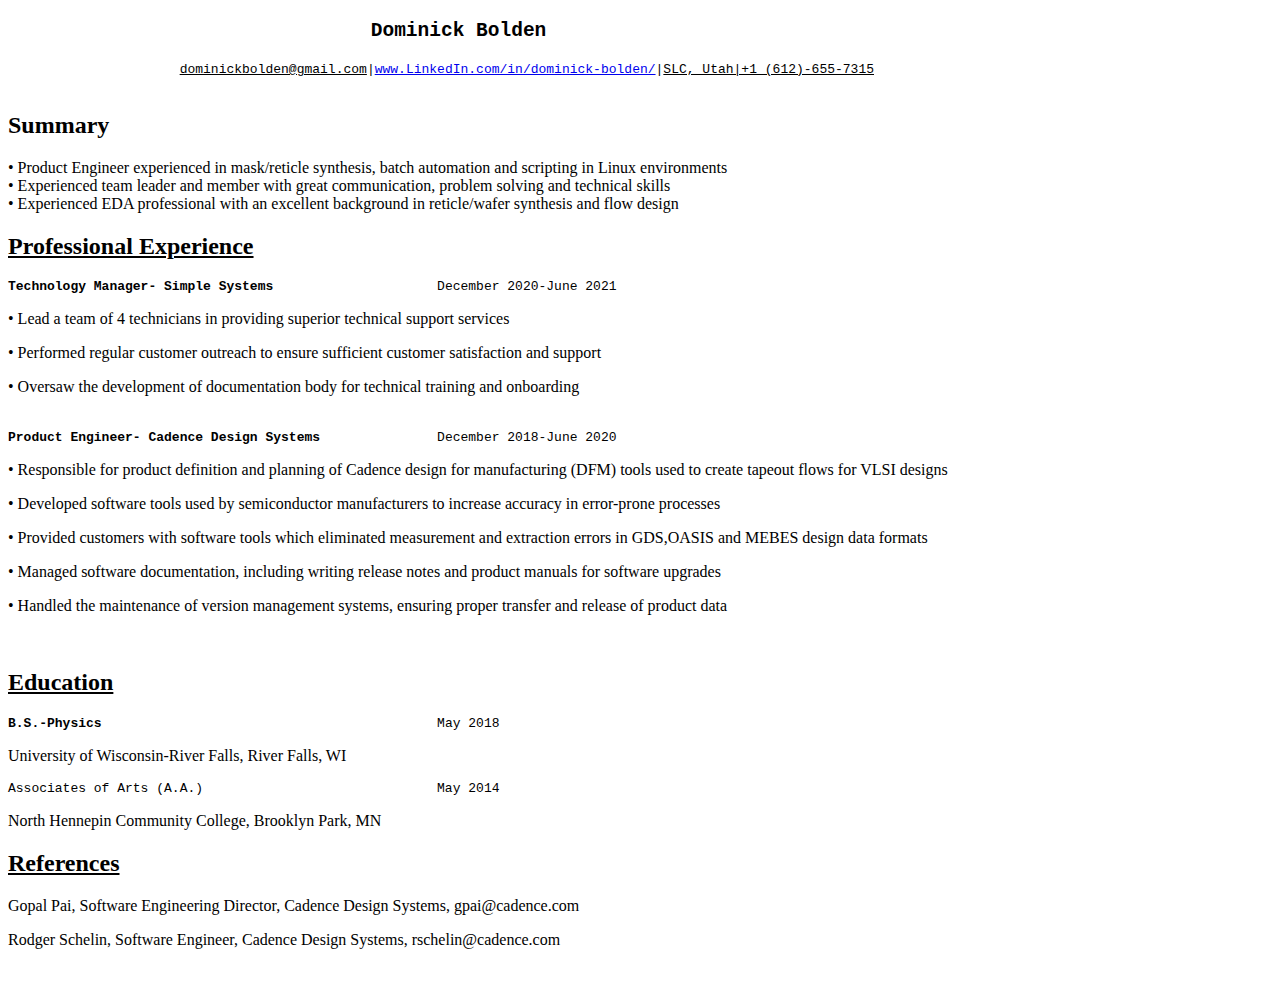
==== index.html @ f2256c7c "first commit" ====
<!DOCTYPE html>
<html>
    <head>
    </html>
    <body>

        <div>
            <h2><pre>                               Dominick Bolden<pre></h2>
            <pre>                      <u>dominickbolden@gmail.com</u>|<a href="https://www.linkedin.com/in/dominick-bolden/">www.LinkedIn.com/in/dominick-bolden/</a>|<u>SLC, Utah|+1 (612)-655-7315</u> 
            </pre>
            <h2>Summary</h2>
            <p>• Product Engineer experienced in mask/reticle synthesis, batch automation and scripting in Linux environments<br>
            • Experienced team leader and member with great communication, problem solving and technical skills<br>
            • Experienced EDA professional with an excellent background in reticle/wafer synthesis and flow design</p>
        </div>
        
        <div>
            <h2><u>Professional Experience</u></h2>
            <pre><b>Technology Manager- Simple Systems</b>                     December 2020-June 2021</pre> 
            <p>• Lead a team of 4 technicians in providing superior technical support services </p>
            <p>• Performed regular customer outreach to ensure sufficient customer satisfaction and support</p>
            <p>• Oversaw the development of documentation body for technical training and onboarding <br> <br></p>
        


            <pre><b>Product Engineer- Cadence Design Systems</b>               December 2018-June 2020</pre>
            <p>• Responsible for product definition and planning of Cadence design for manufacturing (DFM) tools used to create tapeout flows for VLSI designs </p>
            <p>• Developed software tools used by semiconductor manufacturers to increase accuracy in error-prone processes</p>
            <p>• Provided customers with software tools which eliminated measurement and extraction errors in GDS,OASIS and MEBES design data formats   </p>
            <p>• Managed software documentation, including writing release notes and product manuals for software upgrades  </p>
            <p>• Handled the maintenance of version management systems, ensuring proper transfer and release of product data  </p> <br>            
        </div>

        <div>
            <h2><u>Education</u></h2>
            <pre><b>B.S.-Physics</b>                                           May 2018</pre>
            <p>University of Wisconsin-River Falls, River Falls, WI</p> 

            <pre>Associates of Arts (A.A.)                              May 2014</pre>
            <p>North Hennepin Community College, Brooklyn Park, MN</p>

        </div>

        <div>
            <h2><u>References</u></h2>
            <p> Gopal Pai, Software Engineering Director, Cadence Design Systems, gpai@cadence.com</p>
            <p> Rodger Schelin, Software Engineer, Cadence Design Systems, rschelin@cadence.com</p>
        </div> <br>

    </body>
</html>
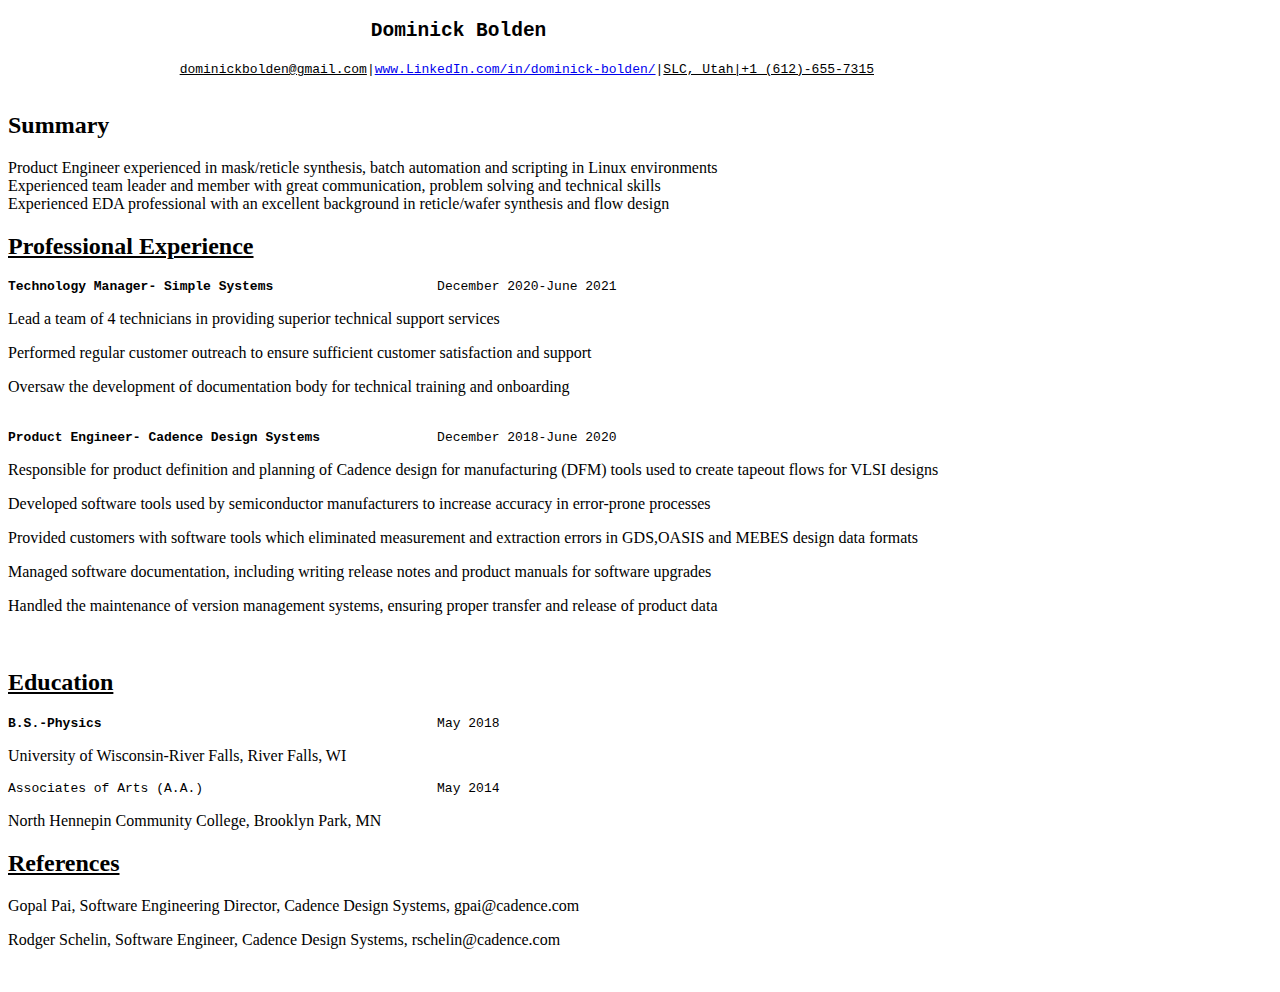
==== commit 593aab88: "second commit" ====
--- a/index.html
+++ b/index.html
@@ -9,28 +9,28 @@
             <pre>                      <u>dominickbolden@gmail.com</u>|<a href="https://www.linkedin.com/in/dominick-bolden/">www.LinkedIn.com/in/dominick-bolden/</a>|<u>SLC, Utah|+1 (612)-655-7315</u> 
             </pre>
             <h2>Summary</h2>
-            <p>• Product Engineer experienced in mask/reticle synthesis, batch automation and scripting in Linux environments<br>
-            • Experienced team leader and member with great communication, problem solving and technical skills<br>
-            • Experienced EDA professional with an excellent background in reticle/wafer synthesis and flow design</p>
+            <p>Product Engineer experienced in mask/reticle synthesis, batch automation and scripting in Linux environments<br>
+            Experienced team leader and member with great communication, problem solving and technical skills<br>
+            Experienced EDA professional with an excellent background in reticle/wafer synthesis and flow design</p>
         </div>
         
         <div>
             <h2><u>Professional Experience</u></h2>
             <pre><b>Technology Manager- Simple Systems</b>                     December 2020-June 2021</pre> 
-            <p>• Lead a team of 4 technicians in providing superior technical support services </p>
-            <p>• Performed regular customer outreach to ensure sufficient customer satisfaction and support</p>
-            <p>• Oversaw the development of documentation body for technical training and onboarding <br> <br></p>
+            <p>Lead a team of 4 technicians in providing superior technical support services </p>
+            <p>Performed regular customer outreach to ensure sufficient customer satisfaction and support</p>
+            <p>Oversaw the development of documentation body for technical training and onboarding <br> <br></p>
         
 
 
             <pre><b>Product Engineer- Cadence Design Systems</b>               December 2018-June 2020</pre>
-            <p>• Responsible for product definition and planning of Cadence design for manufacturing (DFM) tools used to create tapeout flows for VLSI designs </p>
-            <p>• Developed software tools used by semiconductor manufacturers to increase accuracy in error-prone processes</p>
-            <p>• Provided customers with software tools which eliminated measurement and extraction errors in GDS,OASIS and MEBES design data formats   </p>
-            <p>• Managed software documentation, including writing release notes and product manuals for software upgrades  </p>
-            <p>• Handled the maintenance of version management systems, ensuring proper transfer and release of product data  </p> <br>            
+            <p>Responsible for product definition and planning of Cadence design for manufacturing (DFM) tools used to create tapeout flows for VLSI designs </p>
+            <p>Developed software tools used by semiconductor manufacturers to increase accuracy in error-prone processes</p>
+            <p>Provided customers with software tools which eliminated measurement and extraction errors in GDS,OASIS and MEBES design data formats   </p>
+            <p>Managed software documentation, including writing release notes and product manuals for software upgrades  </p>
+            <p>Handled the maintenance of version management systems, ensuring proper transfer and release of product data  </p> <br>            
         </div>
-
+            
         <div>
             <h2><u>Education</u></h2>
             <pre><b>B.S.-Physics</b>                                           May 2018</pre>
@@ -48,4 +48,5 @@
         </div> <br>
 
     </body>
-</html>+</html>
+
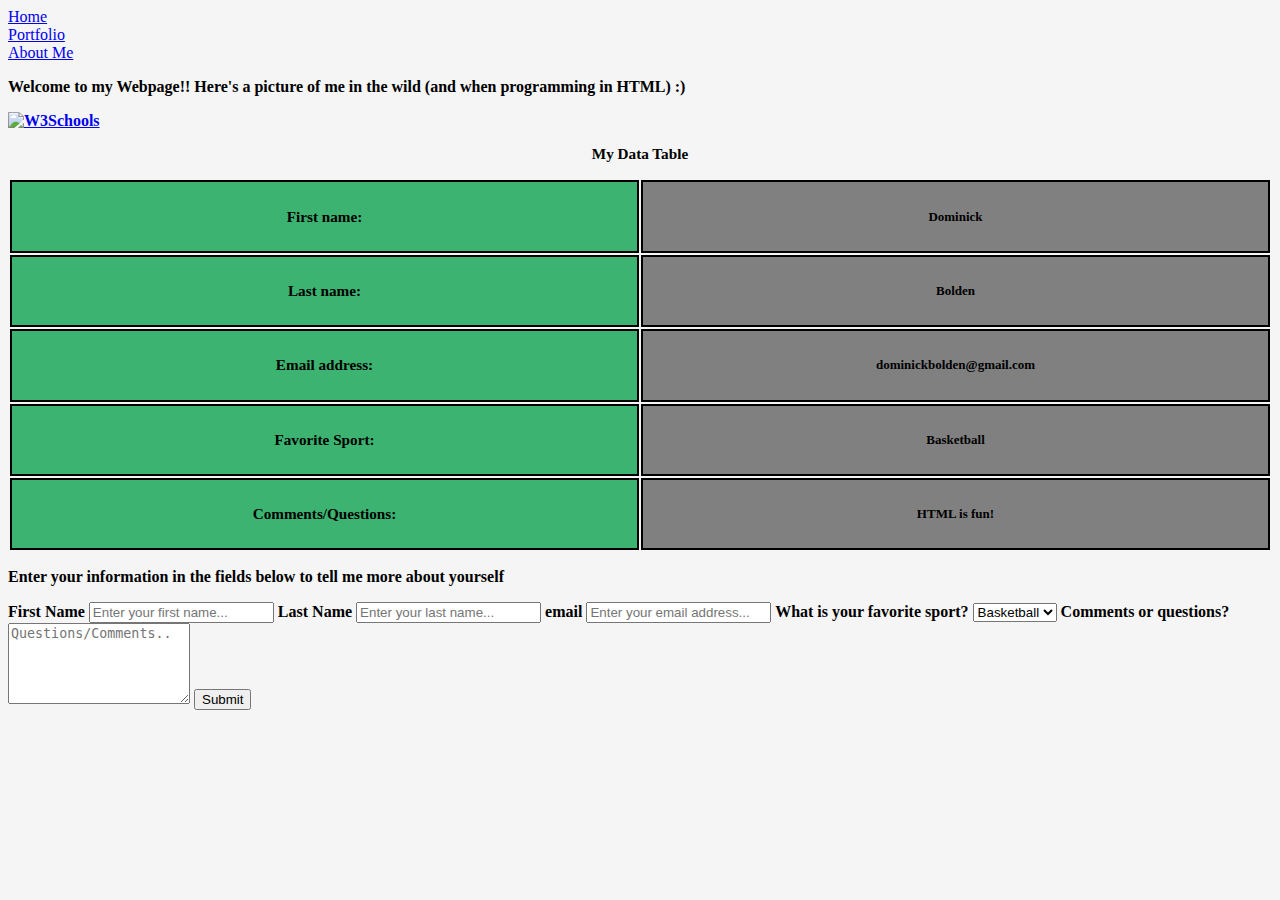
==== commit bda04479: "fifth commit" ====
--- a/index.html
+++ b/index.html
@@ -2,51 +2,95 @@
 <html>
     <head>
     </html>
-    <body>
+    <body style = "background-color:whitesmoke";>
 
-        <div>
-            <h2><pre>                               Dominick Bolden<pre></h2>
-            <pre>                      <u>dominickbolden@gmail.com</u>|<a href="https://www.linkedin.com/in/dominick-bolden/">www.LinkedIn.com/in/dominick-bolden/</a>|<u>SLC, Utah|+1 (612)-655-7315</u> 
-            </pre>
-            <h2>Summary</h2>
-            <p>Product Engineer experienced in mask/reticle synthesis, batch automation and scripting in Linux environments<br>
-            Experienced team leader and member with great communication, problem solving and technical skills<br>
-            Experienced EDA professional with an excellent background in reticle/wafer synthesis and flow design</p>
-        </div>
-        
-        <div>
-            <h2><u>Professional Experience</u></h2>
-            <pre><b>Technology Manager- Simple Systems</b>                     December 2020-June 2021</pre> 
-            <p>Lead a team of 4 technicians in providing superior technical support services </p>
-            <p>Performed regular customer outreach to ensure sufficient customer satisfaction and support</p>
-            <p>Oversaw the development of documentation body for technical training and onboarding <br> <br></p>
-        
+      <div class="vertical-menu">
+        <a href="#" class="active">Home</a><br>
+        <a href="C:\Users\domin\OneDrive\Desktop\html code\portfolio.html">Portfolio</a><br>
+        <a href="C:\Users\domin\OneDrive\Desktop\html code\about_me.html">About Me</a>              
+      </div>      
+          
+               
+          <p><b>Welcome to my Webpage!! Here's a picture of me in the wild (and when programming in HTML) :)<b></p>
+            <a href="/images/myw3schoolsimage.jpg" download="w3logo">
+              <img src="C:\Users\domin\OneDrive\Desktop\tiger.JPG" alt="W3Schools">
+            </a>
+    
+            <table>
+             <caption><h3>My Data Table<h3></caption>
+              <tr>
+                <td style = "background-color: mediumseagreen"><h3>First name:</h3></td>
+                <td style = "background-color: gray">Dominick</td>
+              </tr>
+
+              <tr>
+                <td style = "background-color: mediumseagreen"><h3>Last name:</h3></td>
+                <td style = "background-color:gray">Bolden</td>
+              </tr>
+
+              <tr>
+                <td style = "background-color: mediumseagreen"><h3>Email address:<h3></td>
+                <td style = "background-color: gray">dominickbolden@gmail.com</td>
+              </tr>
+    
+              <tr>
+                <td style = "background-color: mediumseagreen"><h3>Favorite Sport:</h3></td>
+                <td style = "background-color:gray">Basketball</td>
+              </tr>
+
+              <tr>
+                <td style = background-color:mediumseagreen><h3>Comments/Questions:<h3></td>
+                <td style = "background-color: gray">HTML is fun!</td>
+              </tr>
+            </table>
 
 
-            <pre><b>Product Engineer- Cadence Design Systems</b>               December 2018-June 2020</pre>
-            <p>Responsible for product definition and planning of Cadence design for manufacturing (DFM) tools used to create tapeout flows for VLSI designs </p>
-            <p>Developed software tools used by semiconductor manufacturers to increase accuracy in error-prone processes</p>
-            <p>Provided customers with software tools which eliminated measurement and extraction errors in GDS,OASIS and MEBES design data formats   </p>
-            <p>Managed software documentation, including writing release notes and product manuals for software upgrades  </p>
-            <p>Handled the maintenance of version management systems, ensuring proper transfer and release of product data  </p> <br>            
-        </div>
+            <style>
+              table {
+                  margin-left: auto;
+                  margin-right: auto;
+                  font-size: 13px;
+                  width: 100%;
+                  table-layout:fixed;               
+              }
+          
+              td {
+                  border: 2px solid black;
+                  text-align: center;
+                  padding: 10px;
+              }            
+          </style>
+  
+        <p>Enter your information in the fields below to tell me more about yourself</p>
+        <div class="container">
+          <form action="action_page.php" formmethod="get">
+        
+            <label for="fname">First Name</label>
+            <input type="text" id="fname" name="firstname" placeholder="Enter your first name...">
+        
+            <label for="lname">Last Name</label>
+            <input type="text" id="lname" name="lastname" placeholder="Enter your last name...">
+
+            <label for="email">email</label>
+            <input type="text" id="email" name="email" placeholder="Enter your email address...">
+        
+            <label for="sport">What is your favorite sport?</label>
+            <select id="sport" name="sport">
+              <option value="Basketball">Basketball</option>
+              <option value="Football">Football</option>
+              <option value="Baseball">Baseball</option>
+              <option value="Soccer">Soccer</option>
+              <option value="Hockey">Hockey</option><br>
+            </select>
+        
+            <label for="subject">Comments or questions?</label>
+            <textarea id="subject" name="subject" placeholder="Questions/Comments.." style="height:75px"></textarea>
+            <input type="submit" value="Submit">
             
-        <div>
-            <h2><u>Education</u></h2>
-            <pre><b>B.S.-Physics</b>                                           May 2018</pre>
-            <p>University of Wisconsin-River Falls, River Falls, WI</p> 
-
-            <pre>Associates of Arts (A.A.)                              May 2014</pre>
-            <p>North Hennepin Community College, Brooklyn Park, MN</p>
-
-        </div>
-
-        <div>
-            <h2><u>References</u></h2>
-            <p> Gopal Pai, Software Engineering Director, Cadence Design Systems, gpai@cadence.com</p>
-            <p> Rodger Schelin, Software Engineer, Cadence Design Systems, rschelin@cadence.com</p>
-        </div> <br>
-
+        
+          </form>
+        </div> <br><br><br>        
+               
     </body>
 </html>
 
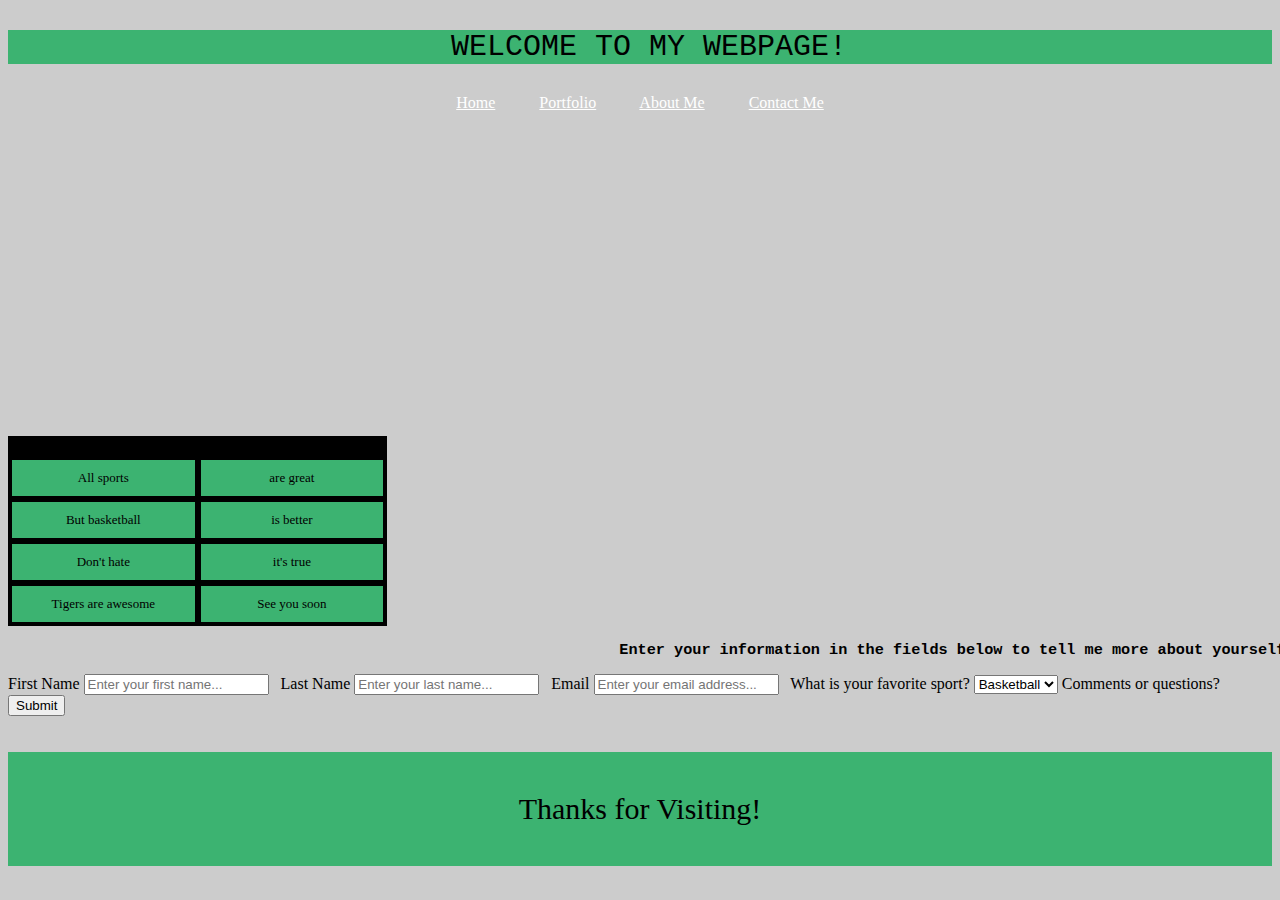
==== commit 55fcdd56: "10th commit" ====
--- a/index.html
+++ b/index.html
@@ -1,56 +1,56 @@
 <!DOCTYPE html>
 <html>
     <head>
+        <link rel="stylesheet" href="style.css"> 
     </html>
-    <body style = "background-color:whitesmoke";>
+    <body>
 
-      <div class="vertical-menu">
-        <a href="#" class="active">Home</a><br>
-        <a href="C:\Users\domin\OneDrive\Desktop\html code\portfolio.html">Portfolio</a><br>
-        <a href="C:\Users\domin\OneDrive\Desktop\html code\about_me.html">About Me</a>              
-      </div>      
-          
-               
-          <p><b>Welcome to my Webpage!! Here's a picture of me in the wild (and when programming in HTML) :)<b></p>
-            <a href="/images/myw3schoolsimage.jpg" download="w3logo">
-              <img src="C:\Users\domin\OneDrive\Desktop\tiger.JPG" alt="W3Schools">
-            </a>
-    
+      <div class="header">
+        <pre> WELCOME TO MY WEBPAGE!</pre>
+      </div>
+
+      <div style="text-align:center">
+        <a href="home.html">Home</a>&nbsp;&nbsp;&nbsp;&nbsp;&nbsp;&nbsp;&nbsp;&nbsp;&nbsp;&nbsp;
+        <a href="portfolio.html">Portfolio</a>&nbsp;&nbsp;&nbsp;&nbsp;&nbsp;&nbsp;&nbsp;&nbsp;&nbsp;&nbsp;
+        <a href="about_me.html">About Me</a>&nbsp;&nbsp;&nbsp;&nbsp;&nbsp;&nbsp;&nbsp;&nbsp;&nbsp;&nbsp;
+        <a href="contact_me.html">Contact Me</a>
+      </div>
+
+            
             <table>
-             <caption><h3>My Data Table<h3></caption>
               <tr>
-                <td style = "background-color: mediumseagreen"><h3>First name:</h3></td>
-                <td style = "background-color: gray">Dominick</td>
+                <th>Favorite Sport</th>
+                <th>Basketball</th> 
               </tr>
 
               <tr>
-                <td style = "background-color: mediumseagreen"><h3>Last name:</h3></td>
-                <td style = "background-color:gray">Bolden</td>
+                <td>All sports</td>
+                <td>are great</td>
+              </tr>
+              <tr>
+                <td>But basketball</td>
+                <td>is better</td>
               </tr>
 
               <tr>
-                <td style = "background-color: mediumseagreen"><h3>Email address:<h3></td>
-                <td style = "background-color: gray">dominickbolden@gmail.com</td>
+
+                <td>Don't hate</td>
+                <td>it's true</td>
               </tr>
-    
               <tr>
-                <td style = "background-color: mediumseagreen"><h3>Favorite Sport:</h3></td>
-                <td style = "background-color:gray">Basketball</td>
-              </tr>
 
-              <tr>
-                <td style = background-color:mediumseagreen><h3>Comments/Questions:<h3></td>
-                <td style = "background-color: gray">HTML is fun!</td>
-              </tr>
+                <td>Tigers are awesome</td>
+                <td>See you soon</td>
+              </tr><br><br><br><br><br><br><br><br><br><br><br><br><br><br><br><br><br><br>
+
             </table>
-
 
             <style>
               table {
-                  margin-left: auto;
-                  margin-right: auto;
+                  
+                  margin-right:auto;
                   font-size: 13px;
-                  width: 100%;
+                  width: 30%;
                   table-layout:fixed;               
               }
           
@@ -58,21 +58,21 @@
                   border: 2px solid black;
                   text-align: center;
                   padding: 10px;
-              }            
+              }  
           </style>
   
-        <p>Enter your information in the fields below to tell me more about yourself</p>
+        <pre><h3>                                                                   Enter your information in the fields below to tell me more about yourself<h3></pre>
         <div class="container">
           <form action="action_page.php" formmethod="get">
         
             <label for="fname">First Name</label>
-            <input type="text" id="fname" name="firstname" placeholder="Enter your first name...">
+            <input type="text" id="fname" name="firstname" placeholder="Enter your first name...">&nbsp;&nbsp;
         
             <label for="lname">Last Name</label>
-            <input type="text" id="lname" name="lastname" placeholder="Enter your last name...">
+            <input type="text" id="lname" name="lastname" placeholder="Enter your last name...">&nbsp;&nbsp;
 
-            <label for="email">email</label>
-            <input type="text" id="email" name="email" placeholder="Enter your email address...">
+            <label for="email">Email</label>
+            <input type="text" id="email" name="email" placeholder="Enter your email address...">&nbsp;&nbsp;
         
             <label for="sport">What is your favorite sport?</label>
             <select id="sport" name="sport">
@@ -80,17 +80,21 @@
               <option value="Football">Football</option>
               <option value="Baseball">Baseball</option>
               <option value="Soccer">Soccer</option>
-              <option value="Hockey">Hockey</option><br>
+              <option value="Hockey">Hockey</option>&nbsp;&nbsp;             
             </select>
         
             <label for="subject">Comments or questions?</label>
-            <textarea id="subject" name="subject" placeholder="Questions/Comments.." style="height:75px"></textarea>
             <input type="submit" value="Submit">
-            
+             
+          </form>
+        </div><br><br>
+
+        <div class="footer">
+          <p>Thanks for Visiting!</p>
+        </div>
+
+
         
-          </form>
-        </div> <br><br><br>        
-               
+    
     </body>
-</html>
-
+</html>--- a/style.css
+++ b/style.css
@@ -0,0 +1,124 @@
+p {
+  display: block;
+  margin-top: 1em;
+  margin-bottom: 1em;
+  margin-left: 0;
+  margin-right: 0;
+}
+
+h1{
+    color:blue;
+}
+
+h2{
+    color:orange;
+}
+
+h3{
+    color:black;
+    /*background-color:white*/
+}
+
+
+input[type=text]:focus {
+    background-color: lightcyan;
+}
+
+body {background-color: coral;}
+
+table {
+    background-color:black ;
+}
+
+td{
+    background-color:mediumseagreen;
+}              
+
+ul {
+    list-style-type: none;
+    margin: 0;
+    padding: 0;
+}
+
+.navbar {
+    overflow: hidden;
+    background-color: #333;
+    position: relative; /* Set the navbar to a relative position */
+    top:0; /* Position the navbar at the top of the page */
+    width:99.9%; /* 99.9% width so there is a gap on both sides of the page*/
+  }
+  
+  /* Links inside the navbar but i took out the navbar */
+  .navbar a {
+    float:left;
+    display:block ;
+    color: white;
+    text-align: center;
+    padding: 20px 16px;
+    text-decoration: none;
+  }
+  
+  /* this changes the background color when a mouse hovers over it */
+  .navbar a:hover {
+    background: blue;
+    color: white;
+  }
+  
+  /* Main content */
+  .main {
+    margin-top: 30px; 
+  }
+
+  
+  /*div {
+    background-color: lightgrey;
+    width: 100px;
+    border: 55px solid green;
+    padding: 55px;
+    margin: 20px;
+  }*/
+  
+  a:link {
+    color:white;
+  }
+  
+  a:visited {
+    color: black;
+  }
+
+  a:hover {
+    color: purple;
+  }
+
+  a:active {
+    background-color: yellow;
+  }
+
+  table.center {
+    margin-left:auto; 
+    margin-right:auto;
+  }
+
+
+  .header {
+    padding: .011px;
+    text-align: center;
+    background: mediumseagreen;
+    color: black;
+    font-size: 30px;
+  }
+
+  .footer {
+    padding: 10px;
+    background: mediumseagreen;
+    color: black;
+    font-size: 30px;
+    text-align: center;
+ }
+ 
+body  {
+  background-image: url("https://cdn.wallpapersafari.com/13/46/iJ7dep.jpg");
+  background-color: #cccccc;
+}
+
+
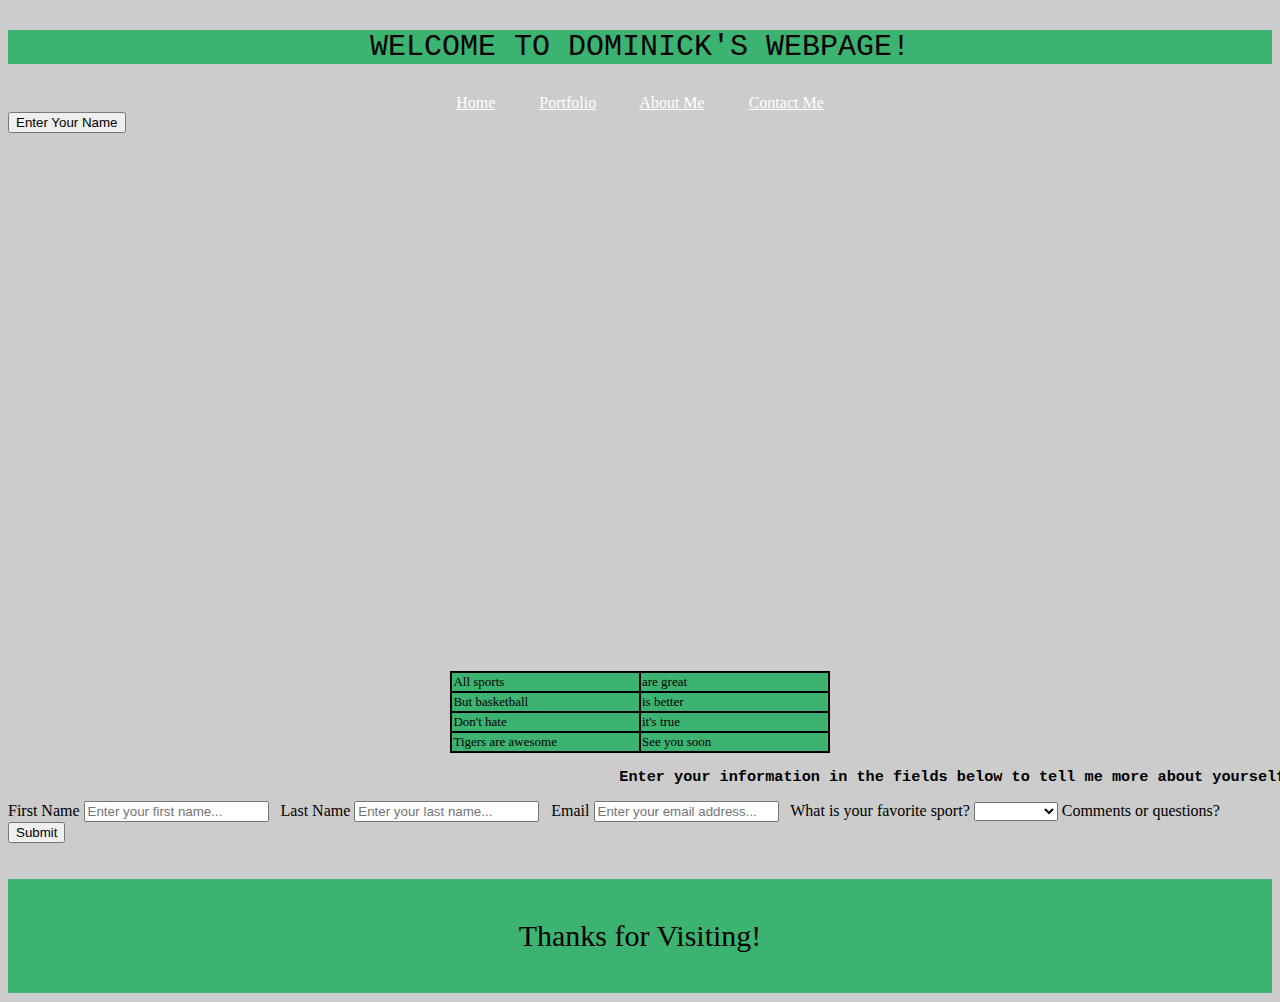
==== commit c9d801c5: "Update index.html" ====
--- a/index.html
+++ b/index.html
@@ -5,24 +5,49 @@
     </html>
     <body>
 
+    
       <div class="header">
-        <pre> WELCOME TO MY WEBPAGE!</pre>
+        <pre>WELCOME TO DOMINICK'S WEBPAGE!</pre>
       </div>
 
       <div style="text-align:center">
-        <a href="home.html">Home</a>&nbsp;&nbsp;&nbsp;&nbsp;&nbsp;&nbsp;&nbsp;&nbsp;&nbsp;&nbsp;
+        <a href="intro.html">Home</a>&nbsp;&nbsp;&nbsp;&nbsp;&nbsp;&nbsp;&nbsp;&nbsp;&nbsp;&nbsp;
         <a href="portfolio.html">Portfolio</a>&nbsp;&nbsp;&nbsp;&nbsp;&nbsp;&nbsp;&nbsp;&nbsp;&nbsp;&nbsp;
         <a href="about_me.html">About Me</a>&nbsp;&nbsp;&nbsp;&nbsp;&nbsp;&nbsp;&nbsp;&nbsp;&nbsp;&nbsp;
         <a href="contact_me.html">Contact Me</a>
       </div>
 
+      <button onclick="myFunction()">Enter Your Name</button>
+
+      <p id="demo"></p>
+      <p id="demo0"></p>
+      <p id="demoux"></p>
+
+      <script>
+      const d = new Date();
+      const m = new Date();
+      function myFunction() {
+        let text;
+        let person = prompt("Please enter your name:", "");
+        if (person == null || person == "") {
+          text = "You suck because you wouldn't tell me your name. I will find out anyway";
+        } else {
+          text = "Hello " + person + "! Thank you for visiting my resume site!";
+        }
+                                                                                                                                                                         
+        document.getElementById("demo").innerHTML = text;                                           
+        document.getElementById("demo0").innerHTML = d.getHours();
+        document.getElementById("demoux").innerHTML=m.getMinutes();
+        }
+      </script>
+                                                                                                                                                                                                                                                               
+     
+
+      
+
             
             <table>
-              <tr>
-                <th>Favorite Sport</th>
-                <th>Basketball</th> 
-              </tr>
-
+              
               <tr>
                 <td>All sports</td>
                 <td>are great</td>
@@ -33,32 +58,27 @@
               </tr>
 
               <tr>
-
                 <td>Don't hate</td>
                 <td>it's true</td>
               </tr>
+
               <tr>
-
                 <td>Tigers are awesome</td>
                 <td>See you soon</td>
-              </tr><br><br><br><br><br><br><br><br><br><br><br><br><br><br><br><br><br><br>
+              </tr><br><br><br><br><br><br><br><br><br><br><br><br><br><br><br><br><br><br><br><br><br><br><br><br><br><br><br><br><br>
 
             </table>
 
             <style>
-              table {
-                  
+              table {                                    
+                  margin-left:auto;
                   margin-right:auto;
                   font-size: 13px;
                   width: 30%;
                   table-layout:fixed;               
               }
           
-              td {
-                  border: 2px solid black;
-                  text-align: center;
-                  padding: 10px;
-              }  
+              
           </style>
   
         <pre><h3>                                                                   Enter your information in the fields below to tell me more about yourself<h3></pre>
@@ -76,6 +96,7 @@
         
             <label for="sport">What is your favorite sport?</label>
             <select id="sport" name="sport">
+              <option value=""></option>
               <option value="Basketball">Basketball</option>
               <option value="Football">Football</option>
               <option value="Baseball">Baseball</option>
@@ -95,6 +116,7 @@
 
 
         
-    
+
+       
     </body>
-</html>+</html>
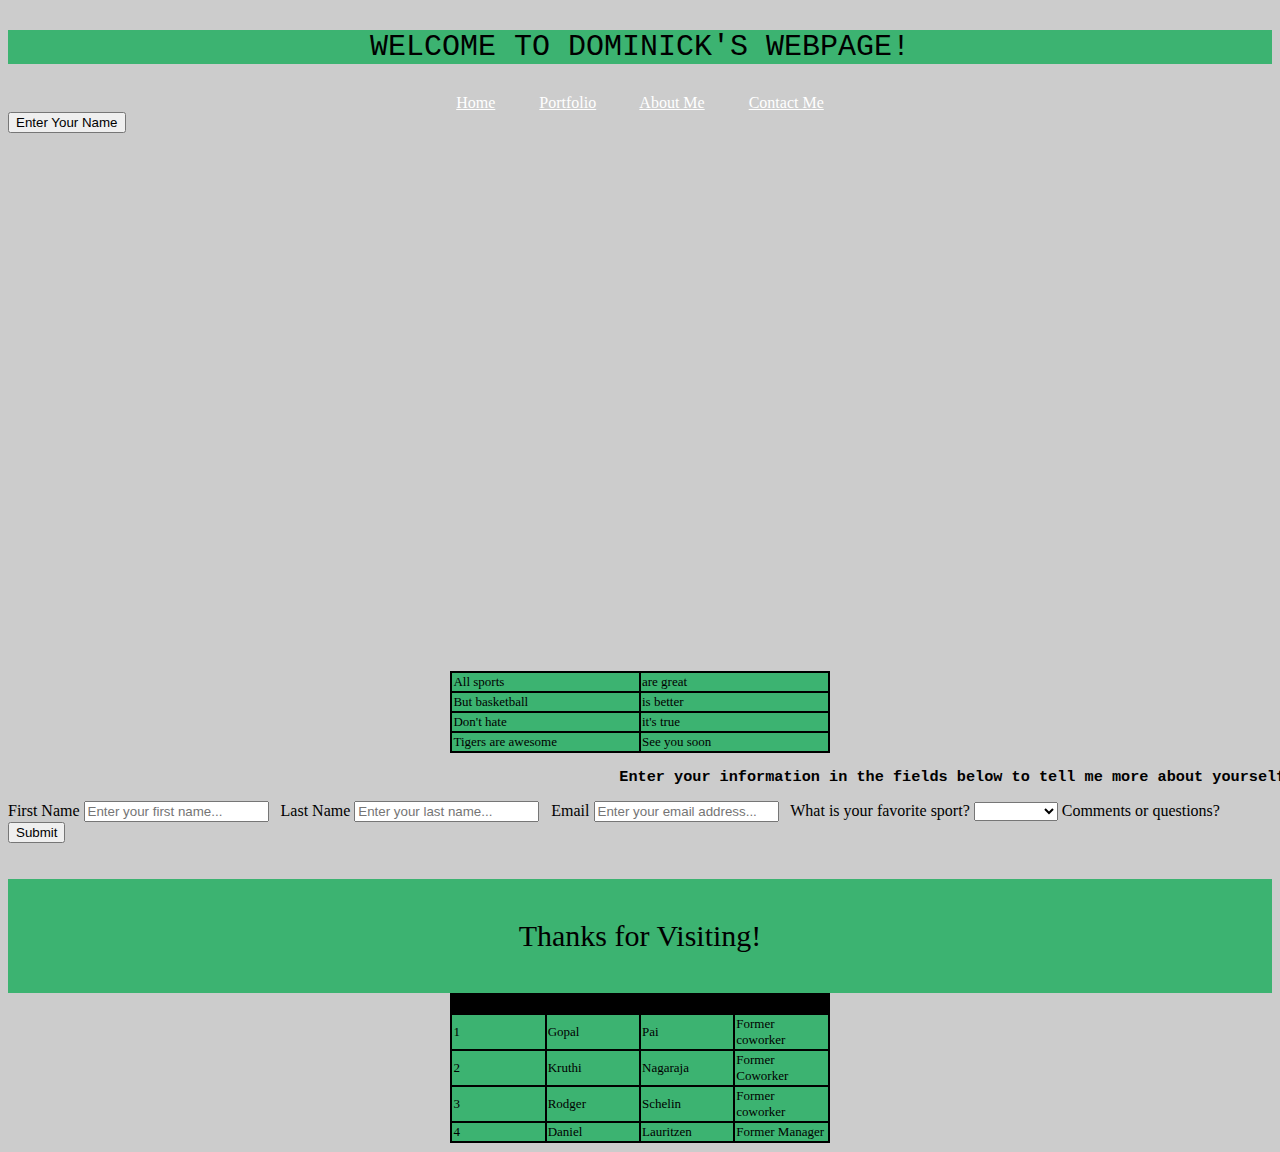
==== commit 289de128: "Update index.html" ====
--- a/index.html
+++ b/index.html
@@ -40,12 +40,7 @@
         document.getElementById("demoux").innerHTML=m.getMinutes();
         }
       </script>
-                                                                                                                                                                                                                                                               
-     
-
-      
-
-            
+              
             <table>
               
               <tr>
@@ -115,6 +110,109 @@
         </div>
 
 
+        <table>
+          <thead>
+            <tr>
+              <th>#</th>
+              <th>First Name</th>
+              <th>Last Name</th>
+              <th>Relation to Me</th>
+            </tr>
+          </thead>
+          <tbody id="tbreferences">
+          <tr>
+            <td>1</td>
+            <td>Gopal</td>
+            <td>Pai</td>
+            <td>Former coworker</td>
+          
+          </tr>
+          <tr>
+            <td>2</td>
+            <td>Kruthi</td>
+            <td>Nagaraja</td>
+            <td>Former Coworker</td>
+          </tr>
+
+          <tr>
+            <td>3</td>
+            <td>Rodger</td>
+            <td>Schelin</td>
+            <td>Former coworker</td>
+
+          </tr>
+
+          <tr>
+            <td>4</td>
+            <td>Daniel</td>
+            <td>Lauritzen</td>
+            <td>Former Manager</td>
+
+          </tr>
+          </tbody>
+
+
+
+
+
+
+        </table>
+
+
+
+
+        <script>
+          const references=[
+            {
+              first:'clifton',
+              last:'bolden',
+              relation:'brother',
+            },
+
+            {
+              first:'gopal',
+              last:'pai',
+              relation:'former coworker',
+            },
+
+            {
+              first:'rodger',
+              last:'schelin',
+              relation:'former coworker',
+            },
+
+            {
+              first:'kruthi',
+              last:'nagaraja',
+              relation:'formwer coworker',
+            }
+          ]
+          for(let i=0;i<references.length;i++){
+            let reference=references[i]
+          }
+
+          let tbreferences=document.getElementById('tbreferences')
+          references.forEach((reference, index) => {
+            let referenceTr = document.createElement('tr')
+            let number = document.createElement('td')
+            let first = document.createElement('td')
+            let last = document.CreateElement('td')
+            let relatino = document.createelement('td')
+            number.innerHTML = index+1
+            first.innerHTMl=referencfe.first
+            last.innerHTML = reference.last
+            relation.innerHTMl = reference.relation
+            referenceTr.append(number)
+            referenceTr.append(first)
+            referenceTr.append(last)
+            referenceTr.append(relation)
+          })
+          </script>
+
+
+
+
+
         
 
        
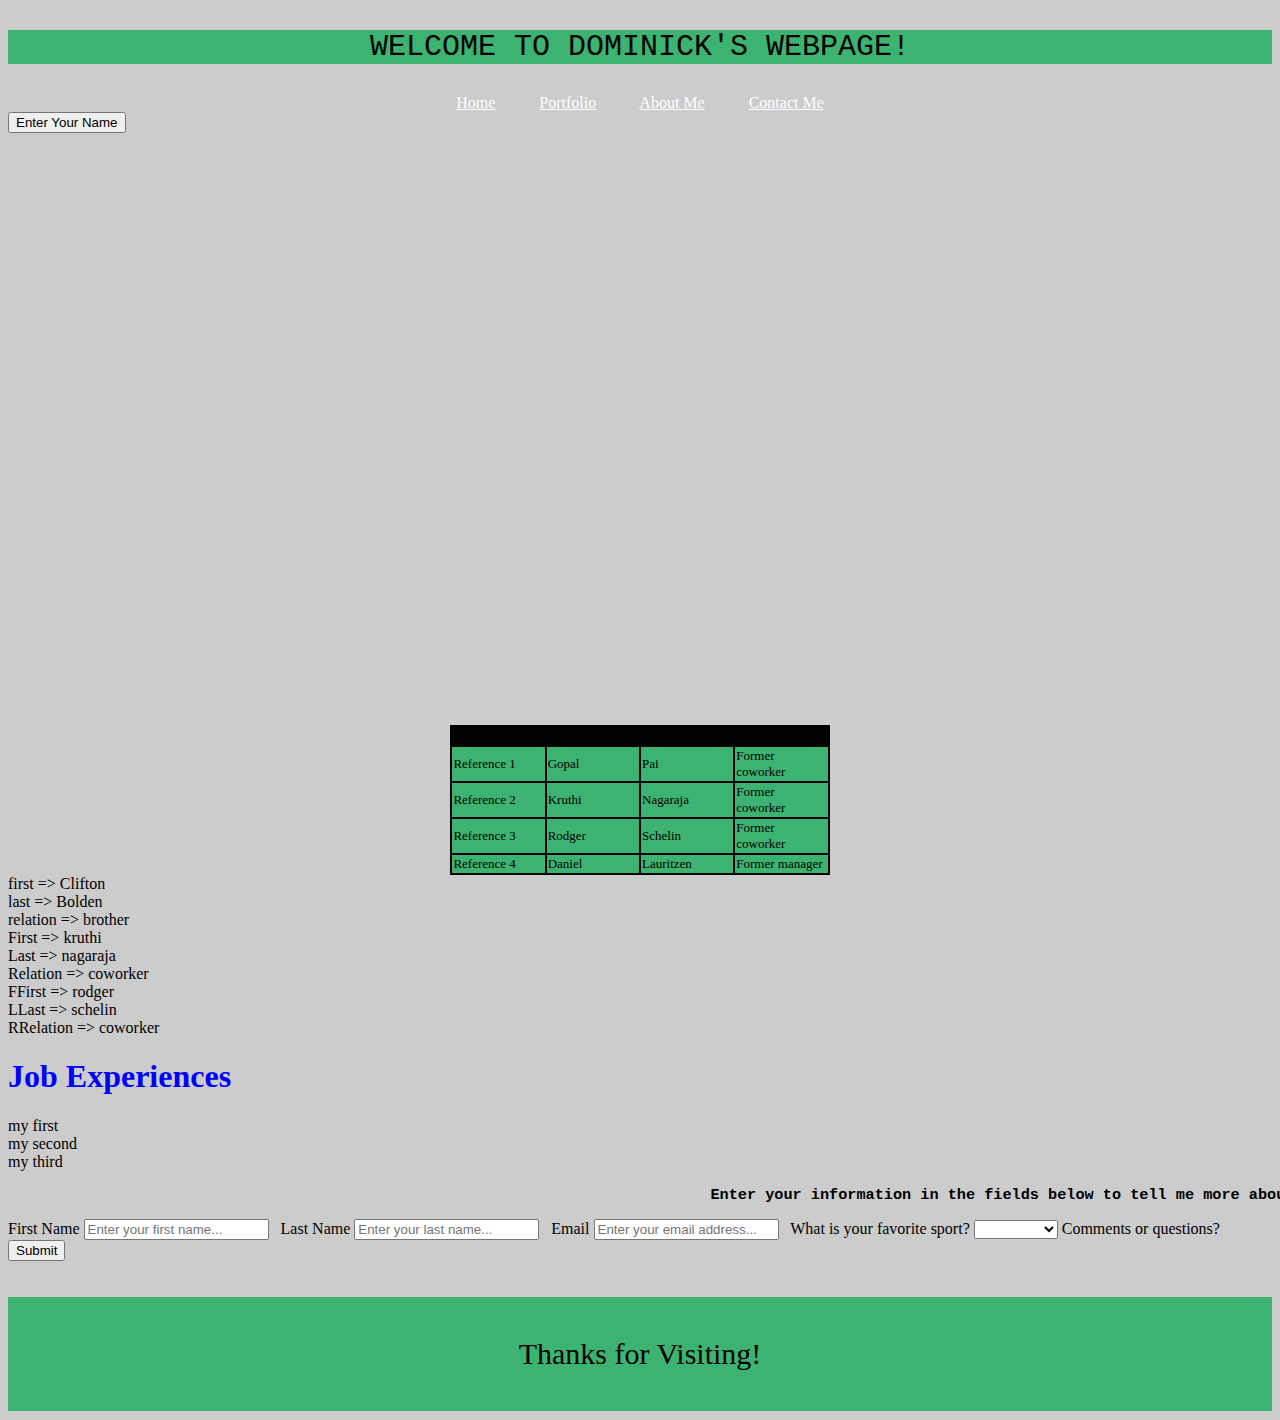
==== commit 2d1009c6: "Update index.html" ====
--- a/index.html
+++ b/index.html
@@ -41,28 +41,10 @@
         }
       </script>
               
-            <table>
-              
-              <tr>
-                <td>All sports</td>
-                <td>are great</td>
-              </tr>
-              <tr>
-                <td>But basketball</td>
-                <td>is better</td>
-              </tr>
-
-              <tr>
-                <td>Don't hate</td>
-                <td>it's true</td>
-              </tr>
-
-              <tr>
-                <td>Tigers are awesome</td>
-                <td>See you soon</td>
-              </tr><br><br><br><br><br><br><br><br><br><br><br><br><br><br><br><br><br><br><br><br><br><br><br><br><br><br><br><br><br>
-
-            </table>
+            
+          <br><br><br><br><br><br><br><br><br><br><br><br><br><br><br><br><br><br><br><br><br><br><br><br><br><br><br><br><br><br><br><br>
+
+            
 
             <style>
               table {                                    
@@ -75,8 +57,141 @@
           
               
           </style>
+
+
+
+
+
+<table class= "center">
+  <thead>
+    <tr>
+      <th>Reference #</th>
+      <th>First Name</th>
+      <th>Last Name</th>
+      <th>Relation to Me</th>
+    </tr>
+  </thead>
+  <tbody id="tbreferences">
+
+  <tr>
+    <td>Reference 1</td>
+    <td>Gopal</td>
+    <td>Pai</td>
+    <td>Former coworker</td>          
+  </tr>
+
+  <tr>
+    <td>Reference 2</td>
+    <td>Kruthi</td>
+    <td>Nagaraja</td>
+    <td>Former coworker</td>
+  </tr>
+
+  <tr>
+    <td>Reference 3</td>
+    <td>Rodger</td>
+    <td>Schelin</td>
+    <td>Former coworker</td>
+  </tr>
+
+  <tr>
+    <td>Reference 4</td>
+    <td>Daniel</td>
+    <td>Lauritzen</td>
+    <td>Former manager</td>
+  </tr>
+
+  </tbody>
+</table>
+
+
+
+
+
+<script>
+  const references=[
+    {
+      first:'clifton',
+      last:'bolden',
+      relation:'brother',
+    },
+
+    {
+      first:'gopal',
+      last:'pai',
+      relation:'former coworker',
+    },
+
+    {
+      first:'rodger',
+      last:'schelin',
+      relation:'former coworker',
+    },
+
+    {
+      first:'kruthi',
+      last:'nagaraja',
+      relation:'former coworker',
+    }
+  ]
+  for(let i=0; i<references.length; i++){
+    document.write(first);
+    let reference=references[i]
+    
+  }
+ </script>
+
+
+<script> 
+  // An array of keys
+  var keys = ["first", "last", "relation", "First","Last", "Relation", "FFirst", "LLast","RRelation"];
+    
+  // An array of values
+  var values = ["Clifton", "Bolden", "brother", "kruthi", "nagaraja", "coworker", "rodger", "schelin", "coworker"];
+    
+  // Object created
+  var obj = {};
+    
+  // Using loop to insert key
+  // value in Object
+  for(var i = 0; i < keys.length; i++){
+      obj[keys[i]] = values[i];
+  }
+    
+  // Printing object
+  for (var key of Object.keys(obj)) {
+      document.write(key + " => " + obj[key] + "</br>")
+  }
+
+</script> 
+
+
+<div>
+<h1 id="h1Jobexperience">Job Experiences</h1>
+<ul id ="ulJobexperience">
+
+<li>my first</li>
+<li>my second</li>
+<li>my third</li>
+</ul>
+</div>
+
+<script>
+  $('#ulJobexperience').fadetoggle()
   
-        <pre><h3>                                                                   Enter your information in the fields below to tell me more about yourself<h3></pre>
+  $('#h1Jobexperience').click(toggle)
+</script>
+
+
+
+
+
+
+
+
+  
+  
+        <pre><h3>                                                                             Enter your information in the fields below to tell me more about yourself<h3></pre>
         <div class="container">
           <form action="action_page.php" formmethod="get">
         
@@ -110,104 +225,7 @@
         </div>
 
 
-        <table>
-          <thead>
-            <tr>
-              <th>#</th>
-              <th>First Name</th>
-              <th>Last Name</th>
-              <th>Relation to Me</th>
-            </tr>
-          </thead>
-          <tbody id="tbreferences">
-          <tr>
-            <td>1</td>
-            <td>Gopal</td>
-            <td>Pai</td>
-            <td>Former coworker</td>
-          
-          </tr>
-          <tr>
-            <td>2</td>
-            <td>Kruthi</td>
-            <td>Nagaraja</td>
-            <td>Former Coworker</td>
-          </tr>
-
-          <tr>
-            <td>3</td>
-            <td>Rodger</td>
-            <td>Schelin</td>
-            <td>Former coworker</td>
-
-          </tr>
-
-          <tr>
-            <td>4</td>
-            <td>Daniel</td>
-            <td>Lauritzen</td>
-            <td>Former Manager</td>
-
-          </tr>
-          </tbody>
-
-
-
-
-
-
-        </table>
-
-
-
-
-        <script>
-          const references=[
-            {
-              first:'clifton',
-              last:'bolden',
-              relation:'brother',
-            },
-
-            {
-              first:'gopal',
-              last:'pai',
-              relation:'former coworker',
-            },
-
-            {
-              first:'rodger',
-              last:'schelin',
-              relation:'former coworker',
-            },
-
-            {
-              first:'kruthi',
-              last:'nagaraja',
-              relation:'formwer coworker',
-            }
-          ]
-          for(let i=0;i<references.length;i++){
-            let reference=references[i]
-          }
-
-          let tbreferences=document.getElementById('tbreferences')
-          references.forEach((reference, index) => {
-            let referenceTr = document.createElement('tr')
-            let number = document.createElement('td')
-            let first = document.createElement('td')
-            let last = document.CreateElement('td')
-            let relatino = document.createelement('td')
-            number.innerHTML = index+1
-            first.innerHTMl=referencfe.first
-            last.innerHTML = reference.last
-            relation.innerHTMl = reference.relation
-            referenceTr.append(number)
-            referenceTr.append(first)
-            referenceTr.append(last)
-            referenceTr.append(relation)
-          })
-          </script>
+        
 
 
 
